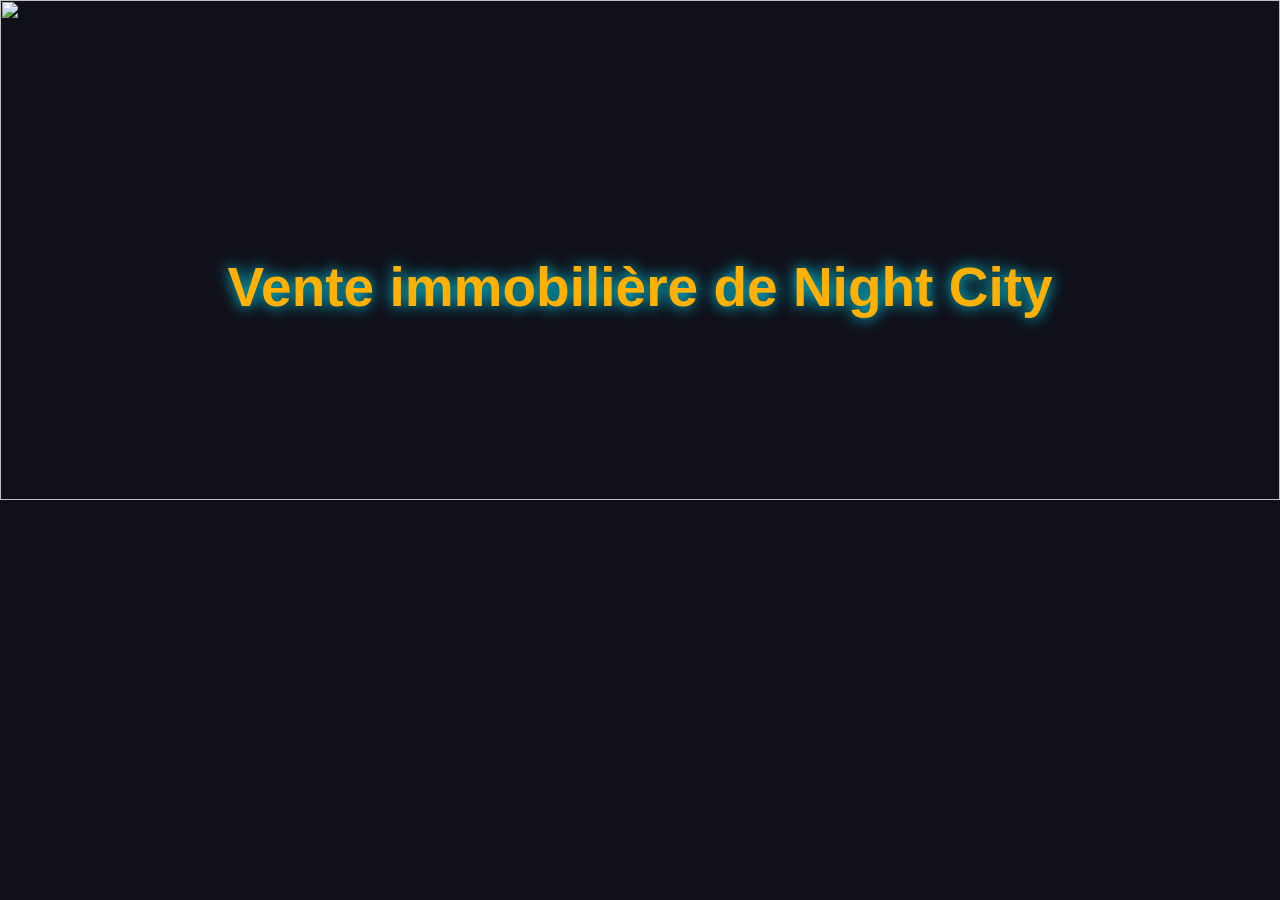
==== index.html @ e8f7517e "Add files via upload" ====
<!DOCTYPE html>
<html lang="fr">
<head>
    <meta charset="UTF-8">
    <meta name="viewport" content="width=device-width, initial-scale=1.0">
    <link rel="stylesheet" href="style.css">
    <title>Night City</title>
</head>
<body>

    <div class="banniere">
        <img src="https://external-preview.redd.it/a-landscape-video-of-night-city-for-animated-wallpapers-v0-i3NcDW472vFMTNCvZV2PS_TC8-V_2zSNzsCiTHs_Qks.png?format=pjpg&auto=webp&s=f42aa5e66ed11818213b644bc25ad0d68f97cfa5">
        <h1>Vente immobilière de Night City</h1>
    </div>

</body>
</html>
---- style.css ----
body {
    margin: 0;
    background-color: #10101a;
    font-family: Arial, sans-serif;
}

.banniere {
    position: relative;
    width: 100%;
}

.banniere img {
    width: 100%;
    height: 500px;
    object-fit: cover;
    display: block;
}

h1 {
    position: absolute;
    top: 50%;
    left: 50%;
    transform: translate(-50%, -50%);
    width: 100%;
    text-align: center;
    color: #FFB000;
    font-size: 55px;
    font-weight: bold;
    text-shadow: 0 0 15px #00e5ff;
}
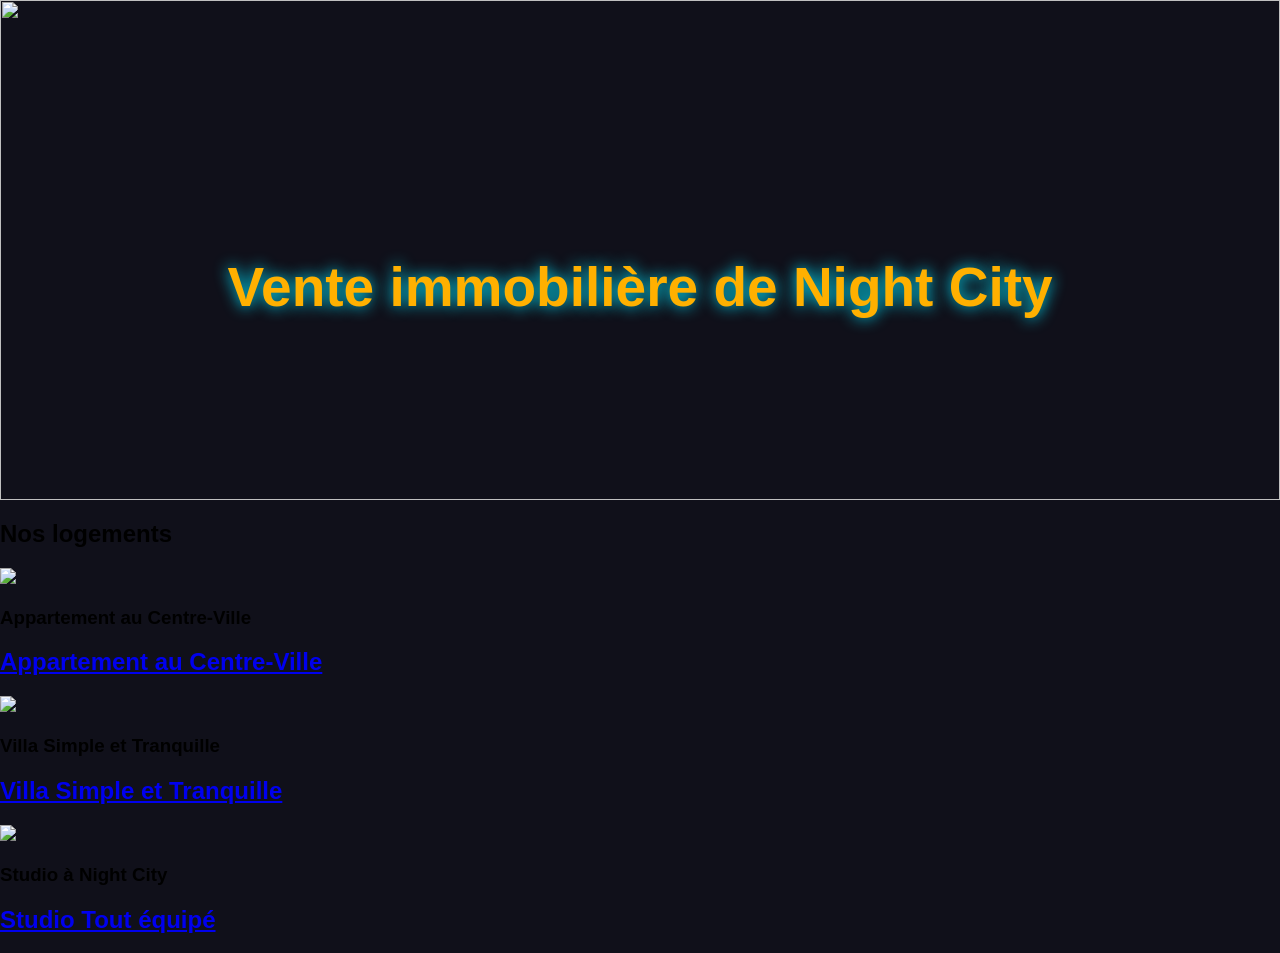
==== commit 8eb7ca5a: "Add files via upload" ====
--- a/index.html
+++ b/index.html
@@ -14,5 +14,34 @@
         <h1>Vente immobilière de Night City</h1>
     </div>
 
+ <!-- Nos logements -->
+    <section class="logements">
+
+        <h2>Nos logements</h2>
+
+        <div class="conteneur-cartes">
+
+            <div class="carte">
+                <img src="https://static.wikia.nocookie.net/cyberpunk/images/9/92/Appartement_de_V_%28salon%29.png/revision/latest/scale-to-width-down/1200?cb=20201223111856&path-prefix=fr">
+                <h3>Appartement au Centre-Ville</h3>
+                 <h2><a href="appart.html">Appartement au Centre-Ville</a></h2>
+            </div>
+
+            <div class="carte">
+                <img src="https://i.redd.it/it479joxw2i81.png">
+                <h3>Villa Simple et Tranquille</h3>
+                 <h2><a href="villa.html">Villa Simple et Tranquille</a></h2>
+            </div>
+
+            <div class="carte">
+                <img src="https://i.pinimg.com/736x/c5/60/11/c5601182df3c1635a23dbba47af19a77.jpg">
+                <h3>Studio à Night City</h3>
+                <h2><a href="studio.html">Studio Tout équipé</a></h2>
+            </div>
+
+        </div>
+
+    </section>
+
 </body>
 </html>
